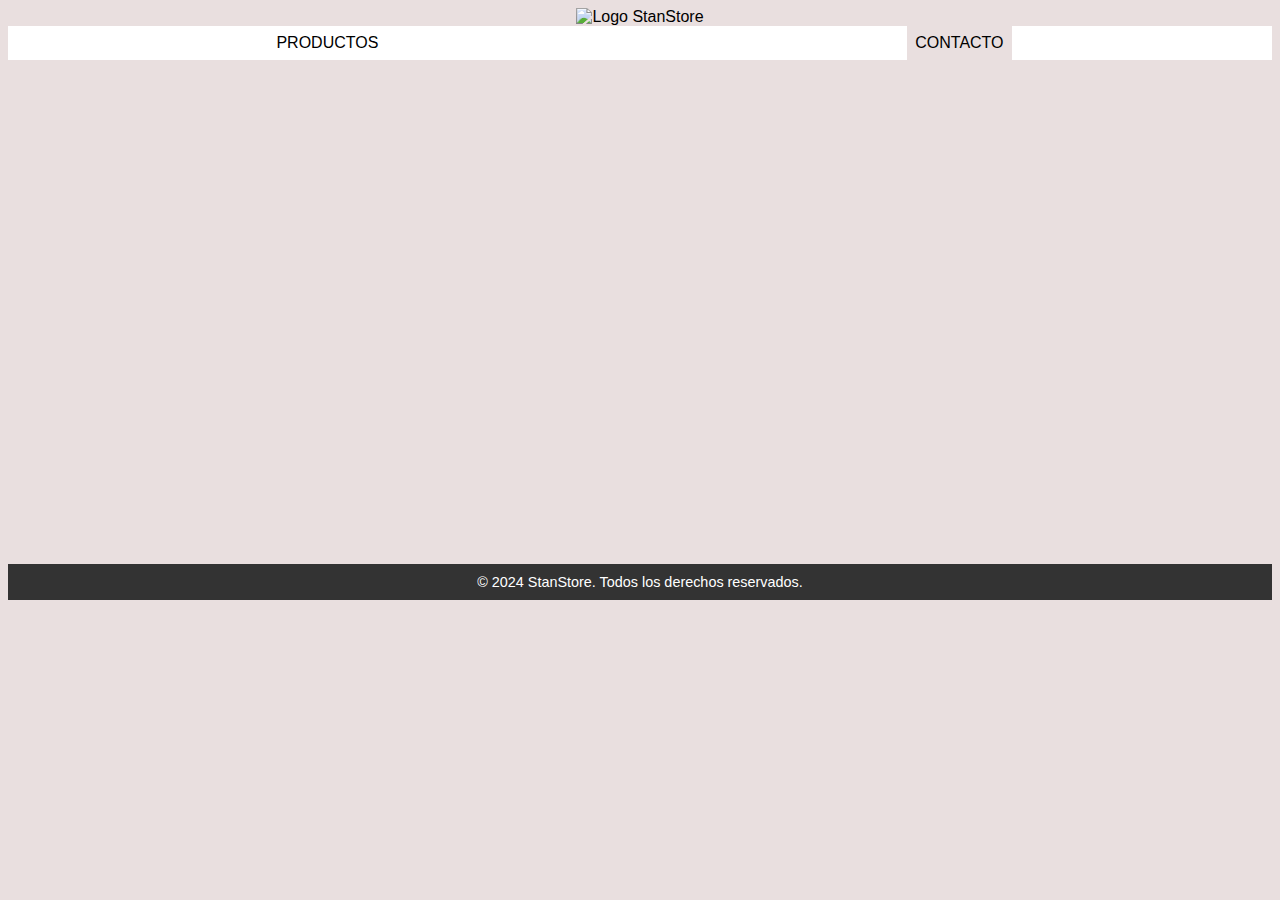
==== contacto.html @ 5cd55561 "Add files via upload" ====
<!DOCTYPE html>
<html lang="es">
<head>
    <meta charset="UTF-8">
    <meta name="viewport" content="width=device-width, initial-scale=1.0">
    <title>Contacto - StanStore</title>
    <link rel="stylesheet" href="CSS/css.css"> <!-- Enlaza el CSS principal -->
</head>
<body>

    <div class="Cajalogo">
        <img class="logo" src="/Media/logo.PNG" alt="Logo StanStore">
    </div>

    <div class="BarraNav">
       <div class="Inicio"><a href="index.html">PRODUCTOS</a></div>
       <div class="Contacto" style="background-color: rgb(233, 223, 223);"><a href="#">CONTACTO</a></div>
    </div>
<br>
  
          <br>

    <section>

        <br><br><br><br><br><br><br><br><br><br><br><br><br><br><br><br><br><br><br><br><br><br><br><br><br><br>

    </section>
        
 
    <footer>
        <p>&copy; 2024 StanStore. Todos los derechos reservados.</p>
    </footer>

</body>
</html>
---- CSS/css.css ----
body {
    background-color: rgb(233, 223, 223);
    font-family: Arial, sans-serif;
}

/* Encabezado y estilos generales */
header {
    text-align: center;
    background-color: #333;
    color: white;
    padding: 20px 0;
}

h1 {
    margin: 0;
}

/* Estilos de la Cajalogo */
.Cajalogo {
    text-align: center;
}

.logo {
    max-width: 10cm;
    width: 100%;
    height: 100%;
}

/* Barra de Navegación */
.BarraNav {
    display: flex;
    justify-content: space-around;
    background-color: rgb(255, 255, 255);
}

.BarraNav div {
    margin: 0;
    background-color: rgb(255, 255, 255);
    padding: 8px;
}

.Inicio, .Contacto {
    font-family: 'Franklin Gothic Medium', 'Arial Narrow', Arial, sans-serif;
}

a {
    text-decoration: none;
    color: black;
}

/* Estilos de los productos */
.productos {
    display: flex;
    justify-content: space-around;
    flex-wrap: wrap;
    padding: 20px;
}

.categoria {
    width: 45%;
    background-color: #fff;
    padding: 20px;
    margin: 10px;
    box-shadow: 0px 4px 8px rgba(0, 0, 0, 0.1);
    border-radius: 8px;
}

.categoria h2 {
    text-align: center;
    color: #333;
}

.producto {
    text-align: center;
    margin-bottom: 20px;
}

.producto img {
    width: 100%;
    max-width: 200px;
    border-radius: 8px;
}

.producto h3 {
    margin: 10px 0;
    color: #333;
}

.producto p {
    margin: 5px 0;
    color: #666;
}

button {
    background-color: #4CAF50;
    color: white;
    padding: 10px 20px;
    border: none;
    border-radius: 5px;
    cursor: pointer;
}

button:hover {
    background-color: #45a049;
}

/* Estilos responsivos */
@media (max-width: 768px) {
    .categoria {
        width: 100%;
    }
}

footer {
    background-color: #333; /* Fondo oscuro para contraste */
    color: white; /* Texto blanco para visibilidad */
    text-align: center; /* Centrado */
    padding: 10px 0; /* Espaciado */
    position: static; /* Fijado en la parte inferior */
    width: 100%; /* Ocupa todo el ancho */
    bottom: 0; /* Alineado al fondo de la página */
    font-size: 0.9em; /* Tamaño del texto un poco más pequeño */
}

footer p {
    margin: 0; /* Sin márgenes extra */
}
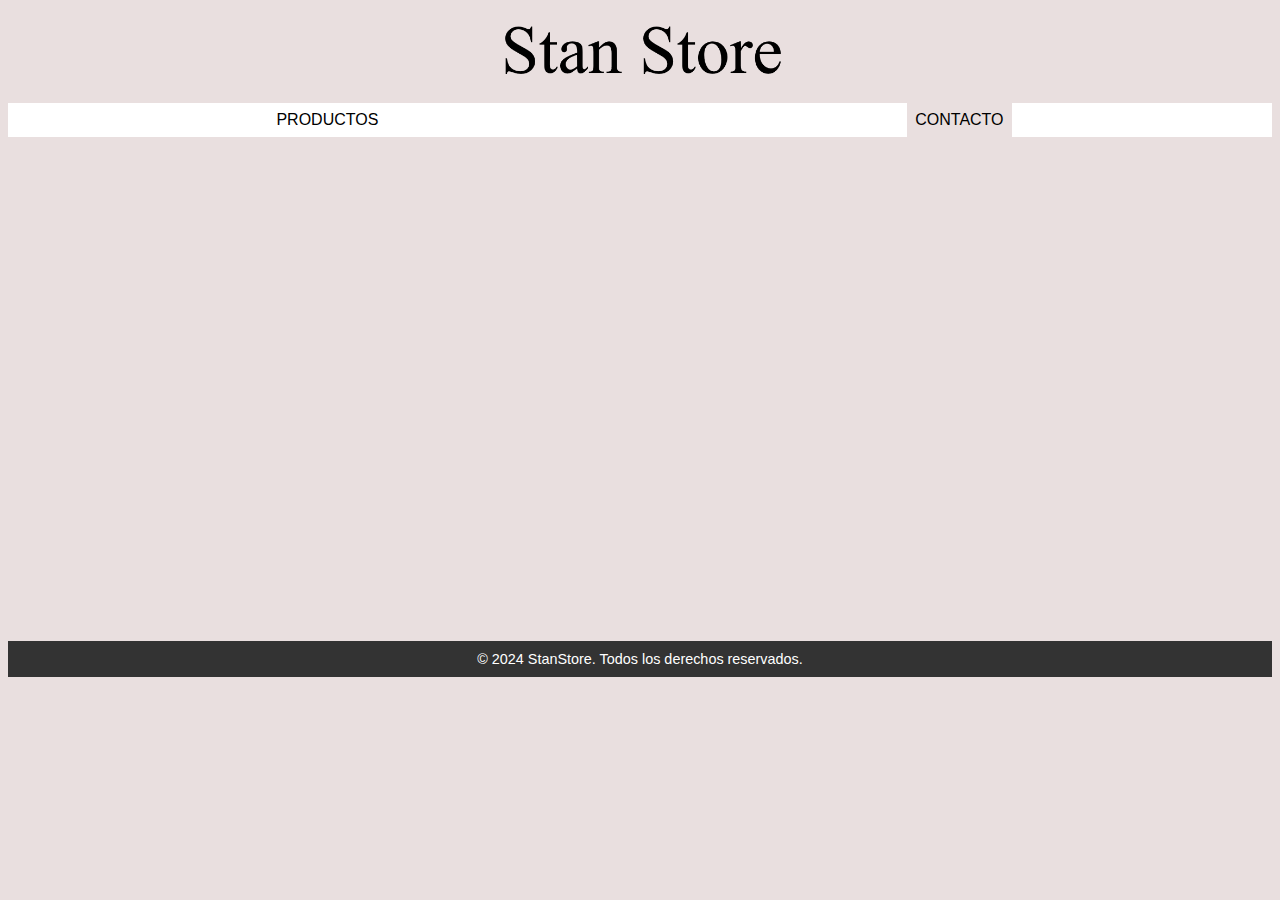
==== commit 7af3af57: "Add files via upload" ====
--- a/contacto.html
+++ b/contacto.html
@@ -9,7 +9,7 @@
 <body>
 
     <div class="Cajalogo">
-        <img class="logo" src="/Media/logo.PNG" alt="Logo StanStore">
+        <img class="logo" src="Media/logo.png" alt="Logo StanStore">
     </div>
 
     <div class="BarraNav">
--- a/CSS/css.css
+++ b/CSS/css.css
@@ -116,7 +116,7 @@
     color: white; /* Texto blanco para visibilidad */
     text-align: center; /* Centrado */
     padding: 10px 0; /* Espaciado */
-    position: static; /* Fijado en la parte inferior */
+    position: relative; /* Fijado en la parte inferior */
     width: 100%; /* Ocupa todo el ancho */
     bottom: 0; /* Alineado al fondo de la página */
     font-size: 0.9em; /* Tamaño del texto un poco más pequeño */
